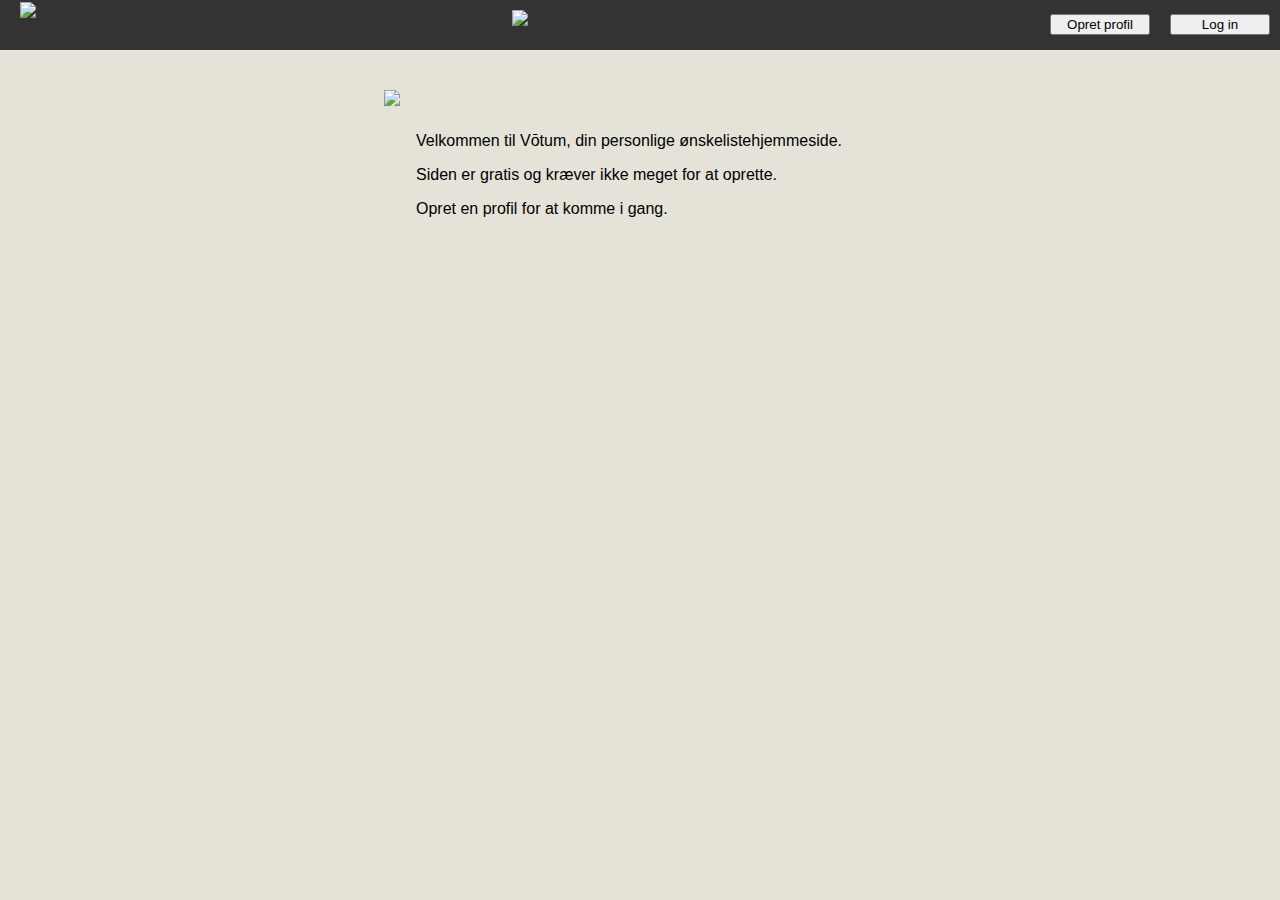
==== src/main/View/templates/index.html @ 73d64f66 "fixed småting og visuelle ting" ====
<!DOCTYPE html>
<html lang="en" xmlns:th="http://www.thymeleaf.org">
<head>
    <meta charset="UTF-8">
    <title>Vōtum</title>
    <link rel="stylesheet" th:href="@{stylesheet.css}" href="../static/stylesheet.css">
</head>
<body>
        <header class="burger-bar">
                <img class="headerNoLoginPic" src="https://imgur.com/PkYHt0S.png">
                <img class="headerCenter" src="https://imgur.com/ZKmPOPp.png">
            <a>
                <div class="burger-button">
                    <button type="button" onclick="openLoginForm()">Log in</button>
                </div>
            </a>
            <a>
                <div class="opret-profil">
                    <button type="button" onclick="openCreateProfileForm()">Opret profil</button>
                </div>
            </a>
        </header>

        <section class="popup">
            <div class="popup-form" id="loginPopupForm">
                <form method="POST" action="/login-user" class="form-container">
                    <h1>Login</h1>
                    <label for="email-ting"><b>Email</b></label>
                    <input type="email" placeholder="Indtast Email" name="email-ting" id="email-ting" required>

                    <label for="psw"><b>Password</b></label>
                    <input type="password" placeholder="Indtast password" name="psw" id="psw" required>

                    <button type="submit" class="btn">Login</button>
                    <button type="button" class="btn cancel" onclick="closeLoginForm()">Luk</button>
                </form>
            </div>

            <div class="popup-form" id="createProfilePopupForm">
                <form method="POST" action="/create-user" class="form-container">
                    <h1>Opret profil</h1>
                    <label for="create-profile-email"><b>Email</b></label>
                    <input type="email" placeholder="Indtast Email" name="create-email" id="create-profile-email" required>

                    <label for="create-profile-psw"><b>Password</b></label>
                    <input type="password" placeholder="Indtast password" name="create-psw" id="create-profile-psw" required>

                    <br>
                    <label for="birthday"><b>Fødselsdag</b></label>
                    <br>
                    <input type="date" placeholder="Indtast din fødselsdag" name="birthday" id="birthday" required>
                    <br><br>

                    <label for="first-name"><b>Fornavn</b></label>
                    <input type="text" placeholder="Indtast fornavn" name="first-name" id="first-name" required>

                    <label for="last-name"><b>Efternavn</b></label>
                    <input type="text" placeholder="Indtast efternavn" name="last-name" id="last-name" required>

                    <label for="tlf-number"><b>Telfonnummer</b></label>
                    <input type="tel" placeholder="Indtast telfonnummer" name="tlf-number" id="tlf-number" required>


                    <button type="submit" class="btn">Login</button>
                    <button type="button" class="btn cancel" onclick="closeCreateProfileForm()">Luk</button>

                </form>
            </div>

        </section>
        <section class="content">
            <img class="votumHeader" src="https://imgur.com/tnFMOcC.png">
                <div class="flavor-text">
                    <p>Velkommen til Vōtum, din personlige ønskelistehjemmeside.</p>
                    <p>Siden er gratis og kræver ikke meget for at oprette.</p>
                    <p>Opret en profil for at komme i gang.</p>
                </div>
        </section>
        <div th:replace="fragments/general.html :: footer()"></div>

<script>
    function openLoginForm() {
        document.getElementById("loginPopupForm").style.display = "block";
    }
    function closeLoginForm() {
        document.getElementById("loginPopupForm").style.display = "none";
    }
    function openCreateProfileForm() {
        document.getElementById("createProfilePopupForm").style.display = "block";
    }
    function closeCreateProfileForm() {
        document.getElementById("createProfilePopupForm").style.display = "none";
    }
</script>
</body>
</html>
---- src/main/View/static/stylesheet.css ----
* {

}

body {
    margin: 0;
    margin-bottom: 60px;
    font-family: Futura, sans-serif;
    background-color: rgb(229,227,216);
}

.votumHeader{
    display: flex;
    width: 40%;
    height: auto;
    margin: auto;
    margin-top: 40px;
}

.burger-bar{
    overflow: hidden;
    background-color: #333;
    height: 50px;
}

.headerNoLogin{
    overflow: hidden;
    background-color: #333;
    height: 50px;
    position: center;
}

.headerNoLoginPic{
    display: flex;
    justify-content: center;
    height: 45px;
    width: auto;
    margin: 2px 1px 2px 20px;
    position: absolute;
}

.headerCenter{
    height: 30px;
    width: auto;
    position: center;
    margin: 10px 0px 10px 40%;
}

.burger-bar a {
    float: right;
    padding: 14px 10px;
    text-decoration: none;
}

.burger-bar b {
    align-content: center;
    justify-content: center;
}

.burger-bar button {
    width: 100px;
    text-decoration: none;
}

.button {
    background-color: #555;
    color: white;
    padding: 16px 20px;
    border: none;
    cursor: pointer;
    opacity: 0.8;
    position: fixed;
    bottom: 23px;
    right: 28px;
    width: 280px;
}

.popup-form {
    display: none;
    position: fixed;
    right: 15px;
    border: 3px solid #f1f1f1;
    z-index: 9;
    overflow: auto;
    height: 80%;
}

.popup-form-front {
    display: none;
    position: fixed;
    top: 15px;
    right: 15px;
    border: 3px solid #f1f1f1;
    z-index: 9;
    overflow: auto;
    height: 80%;
}

.form-container {
    max-width: 300px;
    padding: 10px;
    background-color: white;
}

.form-container input[type=text], .form-container input[type=password], .form-container input[type=number], .form-container input[type=url], .form-container input[type=email], .form-container input[type=tel] {
    width: 90%;
    padding: 15px;
    margin: 5px 0 22px 0;
    border: none;
    background: #f1f1f1;
}

.form-container input[type=text]:focus, .form-container input[type=password]:focus {
    background-color: #ddd;
    outline: none;

}

.form-container .btn {
    background-color: #04AA6D;
    color: white;
    padding: 16px 20px;
    border: none;
    cursor: pointer;
    width: 100%;
    margin-bottom:10px;
    opacity: 0.8;
}

.form-container .btn:hover, .open-button:hover {
    opacity: 1;
}

.content {

}
.frontpage {
    position: relative;
    background-color: rgb(229,227,216);
}

.frontpage-content {
    display: flex;
    flex-direction: column;
    text-align: center;
    padding-top: 60px;
}

.frontpage-content button {
    display: flex;
    padding: 5px;
    margin-left: auto;
    margin-right: auto;
    margin-bottom: 5px;
    width: 200px;
}

.content h1 {
    margin-top: 35px;
    margin-bottom: 20px;
    font-size: 200px;
    text-align: center;
}

.flavor-text {
    margin: auto;
    width: 35%;
    padding: 10px;
}

.content p {
    text-align: left;
}

.footer {
    position: fixed;
    margin-top: 500px;
    padding: 10px 10px 0px 10px;
    bottom: 0;
    width: 100%;
    height: 40px;
    background-color: #333;
}

.footerContent {
    text-decoration: none;
    color: white;
    float: right;
    padding: 10px 20px 10px 10px;
    font-size: 15px;
}

.footerPic{
    height: 30px;
    width: auto;
    float: right;
    margin-right: 18%;
}

h1.shadow{
    text-shadow: #a1a097 5px 5px;
}

.jobSite{
    display: flex;
    justify-content: space-between;
    margin: auto;
    width: 90%;
    padding: 10px;
}

.employees{
    display: flex;
    flex-direction: column;
    width: 250px;
}

.jobPictures{
    width: 100%;
    height: 250px;
}

#headerJob{
    text-align: center;
}

#headerList{
    color: white;
    justify-content: center;
}

.wishes{
    width: border-box;
    display: flex;
    flex-flow: wrap;
    padding: 30px;
}

.wish{
    width: 30%;
    height: auto;
    background-color: #d0cebb;
    margin-top: 30px;
    margin-left: 30px;
    font-size: 11px;
    display: flex;
    flex-direction: column;
    border-style: solid;
    border-color: #3b3b39;
    border-width: 3px;
}

.wishHeader{
    display: flex;
    flex-direction: row;
    justify-content: space-between;
    width: 100%;
    margin-bottom: 10px;
    margin-top: 5px;
}

.wishHeaderText{
    display: flex;
    font-size: 20px;
    font-weight: bold;
    width: 100%;
    text-shadow: #9b9191 2px 2px;
    padding-top: 5px;
    margin: auto;
    justify-content: center;
}

#wishContent{
    display: flex;
    flex-direction: row;
}

#priceLink{
    padding: 20px 0px 20px 0px;
    width: 30%;
    display: flex;
    flex-direction: column;
    justify-content: space-around;
    text-align: center;
}


#wishDescription{
    width: 70%;
    display: flex;
    flex-direction: column;
    padding: 0px 10px 10px 10px;
    margin: 10px 10px 10px 0px;
    height: 100px;
    background-color: #e3ddbd;
    border-style: solid;
    border-radius: 2px;
    border-color: #3B3B39FF;
}

.linkButton {
    background-color: #bbbab2;
    color: black;
    border: 2px solid #3b3b39;
    text-align: center;
    font-weight: bold;
    width: 80%;
    margin: auto;
    text-decoration: none;
}

.linkButton:hover {
    background-color: #e7e7e7;
}


.smallHeaderWishes{
    text-align: center;
    font-weight: bold;
    font-size: 14px;
    margin-bottom: 0px;
    padding: 5px;
}

.wishLogo{
    height: 50px;
    width: 50px;
    margin: 5px 0px 0px 28px;
}

.wishTrashcan{
    height: auto;
    width: auto;
    margin: 0px 5px 0px 0px;
    cursor: pointer;
    overflow: hidden;
    outline: none;
    background-color: transparent;
    background-repeat: no-repeat;
    border: none;
}

.wishTrashcanPic{
    height: 25px;
    width: auto;
    position: center;
}

.addWish{
    width: 30%;
    height: 195px;
    background-color: #9a9a97;
    margin-top: 30px;
    margin-left: 30px;
    padding: 20px 0px 20px 0px;
    font-size: 40px;
    font-weight: bold;
    text-align: center;
}
.plus{
    font-size: 130px;
}

/* Dropdown Button */
.dropbtn {
    background-color: #04AA6D;
    color: white;
    padding: 16px;
    font-size: 16px;
    border: none;
}

/* The container <div> - needed to position the dropdown content */
.dropdown {
    position: relative;
    display: inline-block;
}

/* Dropdown Content (Hidden by Default) */
.dropdown-content {
    display: none;
    position: absolute;
    background-color: #f1f1f1;
    min-width: 160px;
    box-shadow: 0px 8px 16px 0px rgba(0,0,0,0.2);
    z-index: 1;
}

/* Links inside the dropdown */
.dropdown-content a {
    color: black;
    padding: 12px 16px;
    text-decoration: none;
    display: block;
}
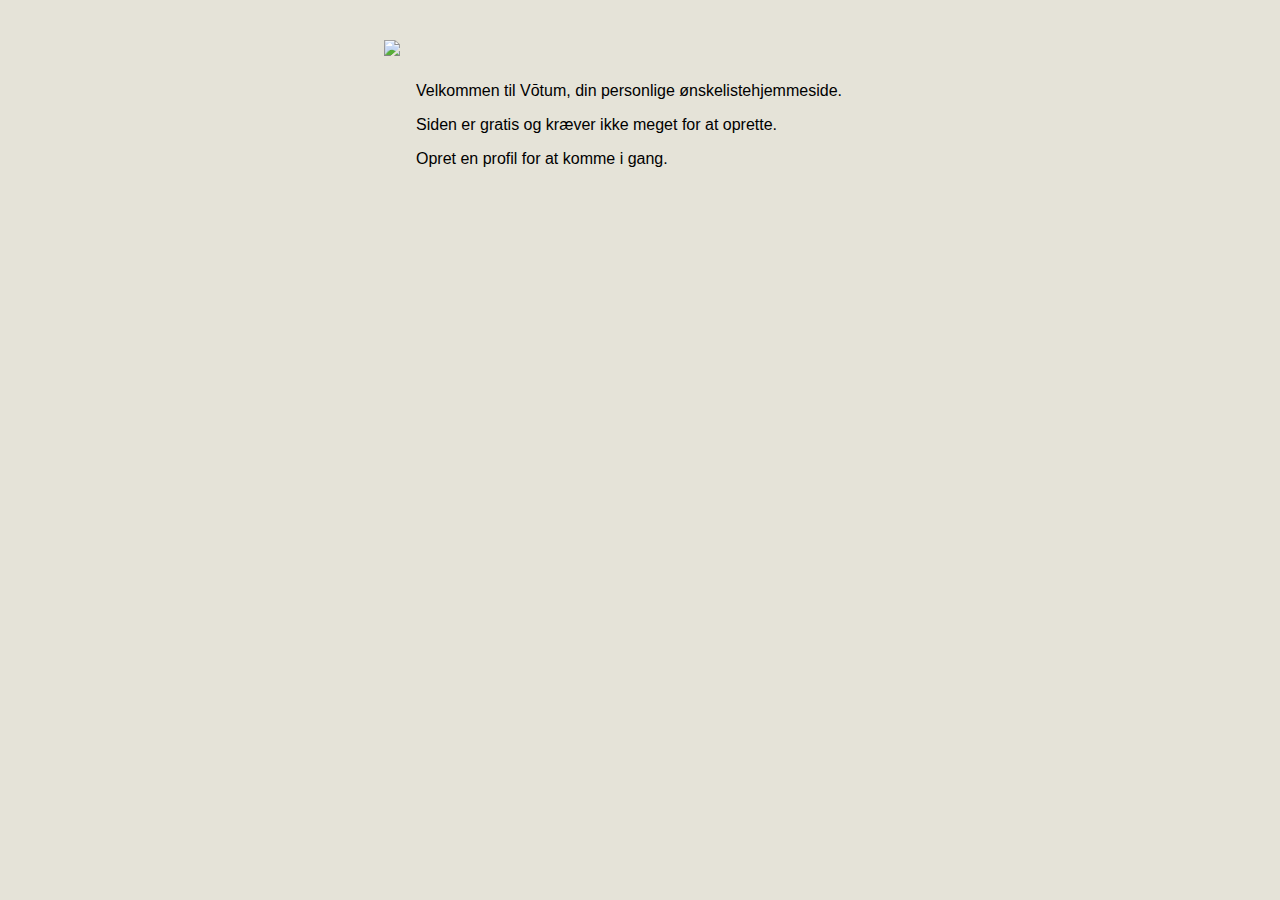
==== commit 62c87aac: "Merge remote-tracking branch 'origin/master'" ====
--- a/src/main/View/templates/index.html
+++ b/src/main/View/templates/index.html
@@ -6,91 +6,16 @@
     <link rel="stylesheet" th:href="@{stylesheet.css}" href="../static/stylesheet.css">
 </head>
 <body>
-        <header class="burger-bar">
-                <img class="headerNoLoginPic" src="https://imgur.com/PkYHt0S.png">
-                <img class="headerCenter" src="https://imgur.com/ZKmPOPp.png">
-            <a>
-                <div class="burger-button">
-                    <button type="button" onclick="openLoginForm()">Log in</button>
-                </div>
-            </a>
-            <a>
-                <div class="opret-profil">
-                    <button type="button" onclick="openCreateProfileForm()">Opret profil</button>
-                </div>
-            </a>
-        </header>
+<div th:replace="fragments/general.html :: header()"></div>
+    <section class="content">
+        <img class="votumHeader" src="https://imgur.com/tnFMOcC.png">
+            <div class="flavor-text">
+                <p>Velkommen til Vōtum, din personlige ønskelistehjemmeside.</p>
+                <p>Siden er gratis og kræver ikke meget for at oprette.</p>
+                <p>Opret en profil for at komme i gang.</p>
+            </div>
+    </section>
+<div th:replace="fragments/general.html :: footer()"></div>
 
-        <section class="popup">
-            <div class="popup-form" id="loginPopupForm">
-                <form method="POST" action="/login-user" class="form-container">
-                    <h1>Login</h1>
-                    <label for="email-ting"><b>Email</b></label>
-                    <input type="email" placeholder="Indtast Email" name="email-ting" id="email-ting" required>
-
-                    <label for="psw"><b>Password</b></label>
-                    <input type="password" placeholder="Indtast password" name="psw" id="psw" required>
-
-                    <button type="submit" class="btn">Login</button>
-                    <button type="button" class="btn cancel" onclick="closeLoginForm()">Luk</button>
-                </form>
-            </div>
-
-            <div class="popup-form" id="createProfilePopupForm">
-                <form method="POST" action="/create-user" class="form-container">
-                    <h1>Opret profil</h1>
-                    <label for="create-profile-email"><b>Email</b></label>
-                    <input type="email" placeholder="Indtast Email" name="create-email" id="create-profile-email" required>
-
-                    <label for="create-profile-psw"><b>Password</b></label>
-                    <input type="password" placeholder="Indtast password" name="create-psw" id="create-profile-psw" required>
-
-                    <br>
-                    <label for="birthday"><b>Fødselsdag</b></label>
-                    <br>
-                    <input type="date" placeholder="Indtast din fødselsdag" name="birthday" id="birthday" required>
-                    <br><br>
-
-                    <label for="first-name"><b>Fornavn</b></label>
-                    <input type="text" placeholder="Indtast fornavn" name="first-name" id="first-name" required>
-
-                    <label for="last-name"><b>Efternavn</b></label>
-                    <input type="text" placeholder="Indtast efternavn" name="last-name" id="last-name" required>
-
-                    <label for="tlf-number"><b>Telfonnummer</b></label>
-                    <input type="tel" placeholder="Indtast telfonnummer" name="tlf-number" id="tlf-number" required>
-
-
-                    <button type="submit" class="btn">Login</button>
-                    <button type="button" class="btn cancel" onclick="closeCreateProfileForm()">Luk</button>
-
-                </form>
-            </div>
-
-        </section>
-        <section class="content">
-            <img class="votumHeader" src="https://imgur.com/tnFMOcC.png">
-                <div class="flavor-text">
-                    <p>Velkommen til Vōtum, din personlige ønskelistehjemmeside.</p>
-                    <p>Siden er gratis og kræver ikke meget for at oprette.</p>
-                    <p>Opret en profil for at komme i gang.</p>
-                </div>
-        </section>
-        <div th:replace="fragments/general.html :: footer()"></div>
-
-<script>
-    function openLoginForm() {
-        document.getElementById("loginPopupForm").style.display = "block";
-    }
-    function closeLoginForm() {
-        document.getElementById("loginPopupForm").style.display = "none";
-    }
-    function openCreateProfileForm() {
-        document.getElementById("createProfilePopupForm").style.display = "block";
-    }
-    function closeCreateProfileForm() {
-        document.getElementById("createProfilePopupForm").style.display = "none";
-    }
-</script>
 </body>
 </html>--- a/src/main/View/static/stylesheet.css
+++ b/src/main/View/static/stylesheet.css
@@ -46,7 +46,7 @@
     margin: 10px 0px 10px 40%;
 }
 
-.burger-bar a {
+.burger-bar .burger-button {
     float: right;
     padding: 14px 10px;
     text-decoration: none;
@@ -361,37 +361,4 @@
     font-size: 130px;
 }
 
-/* Dropdown Button */
-.dropbtn {
-    background-color: #04AA6D;
-    color: white;
-    padding: 16px;
-    font-size: 16px;
-    border: none;
-}
-
-/* The container <div> - needed to position the dropdown content */
-.dropdown {
-    position: relative;
-    display: inline-block;
-}
-
-/* Dropdown Content (Hidden by Default) */
-.dropdown-content {
-    display: none;
-    position: absolute;
-    background-color: #f1f1f1;
-    min-width: 160px;
-    box-shadow: 0px 8px 16px 0px rgba(0,0,0,0.2);
-    z-index: 1;
-}
-
-/* Links inside the dropdown */
-.dropdown-content a {
-    color: black;
-    padding: 12px 16px;
-    text-decoration: none;
-    display: block;
-}
-
-
+
